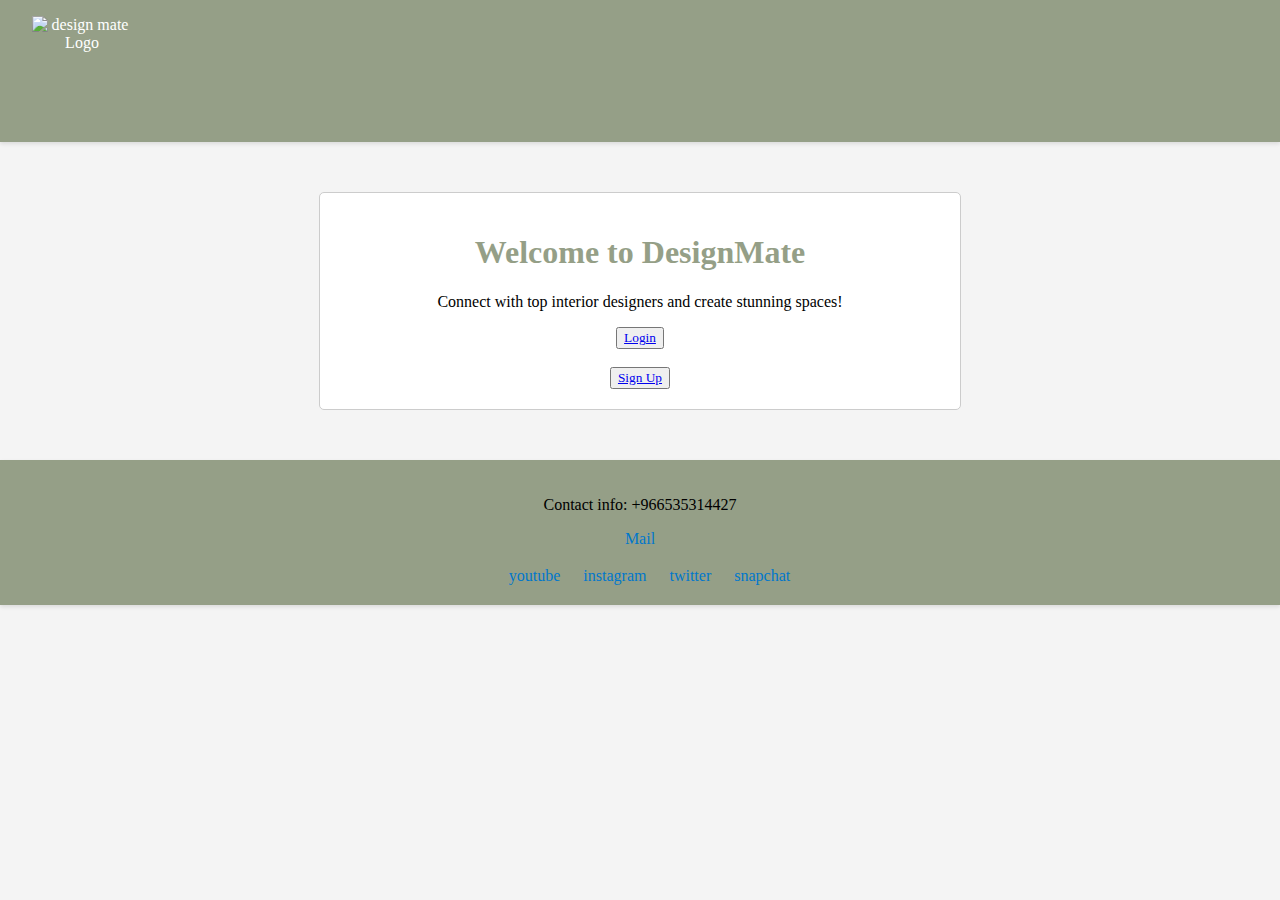
==== index.html @ 99fc9916 "Add files via upload" ====
<!DOCTYPE html>
<html lang="en">
<head>
    <meta charset="UTF-8">
    <meta name="viewport" content="width=device-width, initial-scale=1.0">
    <link rel="stylesheet" href="basics.css">
    <link rel="stylesheet" href="styles.css">
    <title>DesignConnect</title>
</head>
<body>
    <header id="Home-header">

        <div class="logo-title">

            <img src="image/logo.jpeg" alt="design mate Logo" id="logo">

            <span></span>

        </div>



    </header>
    <div class="homepage">
        <form>
        <h1>Welcome to DesignMate</h1>
        <p>Connect with top interior designers and create stunning spaces!</p>
        <button><a href="login.html">Login</a></button><br><br>
        <button><a href="signup.html">Sign Up</a></button>
        </form>
    </div>
    <footer id="Home-footer">

        <p>Contact info: +966535314427</p>

        <a href="#">Mail</a>

        

        <!-- Multimedia -->

        <div class="multimedia" >

            <br>

            <img src="image/youtube.jpg" alt="" width="15 "  height="15 " />

            <a href="https://www.youtube.com/" >youtube</a>

            <img src="image/instagram.jpg" alt="" width="15 "  height="15" />

            <a href="https://www.instagram.com/">instagram</a>

            <img src="image/twitter.jpg" alt="" width="15 "  height="15 "  />

            <a href="https://twitter.com/" >twitter</a>

            <img src="image/snapchat.png"  alt="" width="15 "  height="15 " />

            <a href="https://snapchat.com/" >snapchat</a>

        </div>

    </footer>
</body>
</html>
---- basics.css ----
.theme2 {
	color:blue;
	background: gray;
}

.theme1 header {
	  background-color: #4e32a8;
	color: #fff;
}


.theme1 footer {
	  background-color: #4e32a8;
	color: #fff;
}

.theme2 header {
    background-color: #555;
    color: black;
}

.theme2 footer {
    background-color: #555;
	color: black;
}


body {
    font-family: 'Arial', sans-serif;
     background-color: #f4f4f4;
    margin: 0;
    padding: 0;
}


header {

    text-align: center;

    background-color:  rgb(149, 159, 135);

    color: #fff;

    display: flex;  

    justify-content: space-between; 

    align-items: center; 

    padding: 1rem 2rem;

    box-shadow: 0 2px 4px rgba(0,0,0,0.1);

}



.logo-title {

    display: flex;

    align-items: center; 

    gap: 10px; 

}



#logo {

    width: 200px;
    height: 100px;

}



.navbar {

    display: flex;

    gap: 15px;
}



.navbar a {

    text-decoration: none;


    transition: color 0.3s ease;

}



.navbar a:hover {

    color: #0077cc;

}





header img {

    max-width: 100px;

    margin-bottom: 10px;

}



nav a {

    margin: 0 15px;

    text-decoration: none;

    color: #fff;

    transition: color 0.3s ease;

}



nav a:hover {

    color: #0077cc;

}


footer {

    text-align: center;

    padding: 20px;

    background-color: rgb(149, 159, 135);

    
	
	 gap: 15px;

     box-shadow: 0 2px 4px rgba(0,0,0,0.1);

}



footer a {

    text-decoration: none;

    color: #0077cc;

    transition: color 0.3s ease;

}



footer a:hover {

    color: #0055a5;

}

* {
	
	font-family: italic;
}
---- styles.css ----
body {
    font-family: 'Arial', sans-serif;
    margin: 0;
    padding: 0;
}

.homepage {
    text-align: center;
    padding: 50px;
    background-color: #f4f4f4;
}

.signup-page {
    max-width: 600px;
    margin: 50px auto;
    padding: 20px;
    background-color: #fff;
    border: 1px solid #ccc;
    border-radius: 5px;
    text-align: center;
}

.user-form {
    margin-top: 20px;
}

label {
    display: block;
    margin-top: 10px;
}

input {
    width: 100%;
    padding: 10px;
    margin-top: 5px;
    margin-bottom: 15px;
    box-sizing: border-box;
}

input[type="checkbox"] {
    margin-top: 0;
}

input[type="submit"] {
    background-color:#e4c6a3;
    color: #fff;
    cursor: pointer;
    padding: 10px 20px;
    border: none;
    border-radius: 5px;
}

input[type="submit"]:hover {
    background-color: #e4c6a3;
}

.login-page{
    max-width: 600px;
    margin: 50px auto;
    padding: 20px;
    background-color: #fff;
    border: 1px solid #ccc;
    border-radius: 5px;
    text-align: center;
}
.homepage{

    max-width: 600px;
    margin: 50px auto;
    padding: 20px;
    background-color: #fff;
    border: 1px solid #ccc;
    border-radius: 5px;
    text-align: center;

}
.homepage h1 {

color : rgb(149, 159, 135)

}
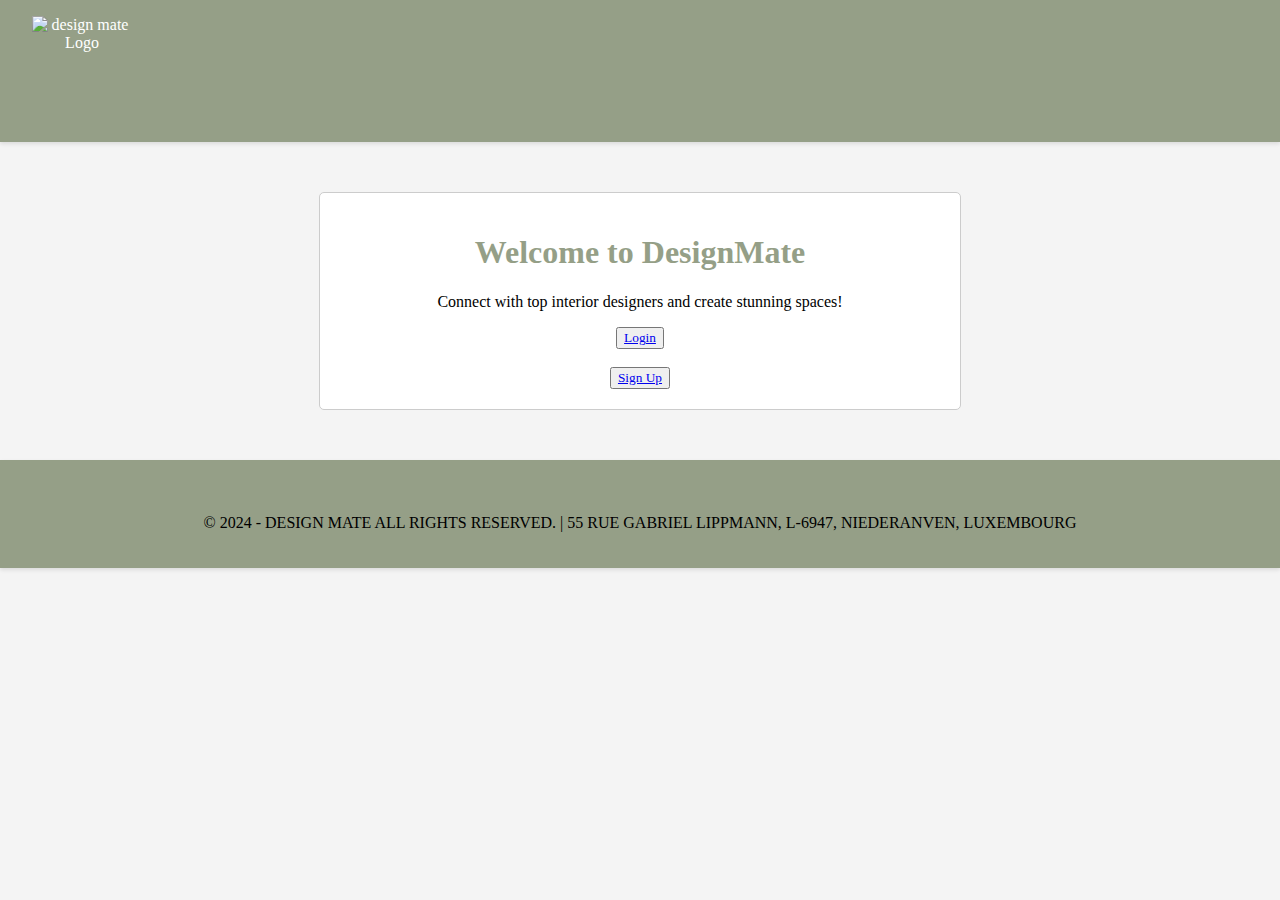
==== commit f96e4b52: "Update index.html" ====
--- a/index.html
+++ b/index.html
@@ -31,9 +31,9 @@
     </div>
     <footer id="Home-footer">
 
-        <p>Contact info: +966535314427</p>
+        
 
-        <a href="#">Mail</a>
+        
 
         
 
@@ -42,22 +42,13 @@
         <div class="multimedia" >
 
             <br>
+       <div class="icons">
+            <i class="fa-solid fa-envelope">   </i>
 
-            <img src="image/youtube.jpg" alt="" width="15 "  height="15 " />
-
-            <a href="https://www.youtube.com/" >youtube</a>
-
-            <img src="image/instagram.jpg" alt="" width="15 "  height="15" />
-
-            <a href="https://www.instagram.com/">instagram</a>
-
-            <img src="image/twitter.jpg" alt="" width="15 "  height="15 "  />
-
-            <a href="https://twitter.com/" >twitter</a>
-
-            <img src="image/snapchat.png"  alt="" width="15 "  height="15 " />
-
-            <a href="https://snapchat.com/" >snapchat</a>
+            <i class="fa-solid fa-phone">   </i>
+            <i class="fa-brands fa-twitter icons">   </i>
+            <i class="fa-brands fa-instagram">   </i></div>
+<p>© 2024 - DESIGN MATE ALL RIGHTS RESERVED. | 55 RUE GABRIEL LIPPMANN, L-6947, NIEDERANVEN, LUXEMBOURG</p>
 
         </div>
 
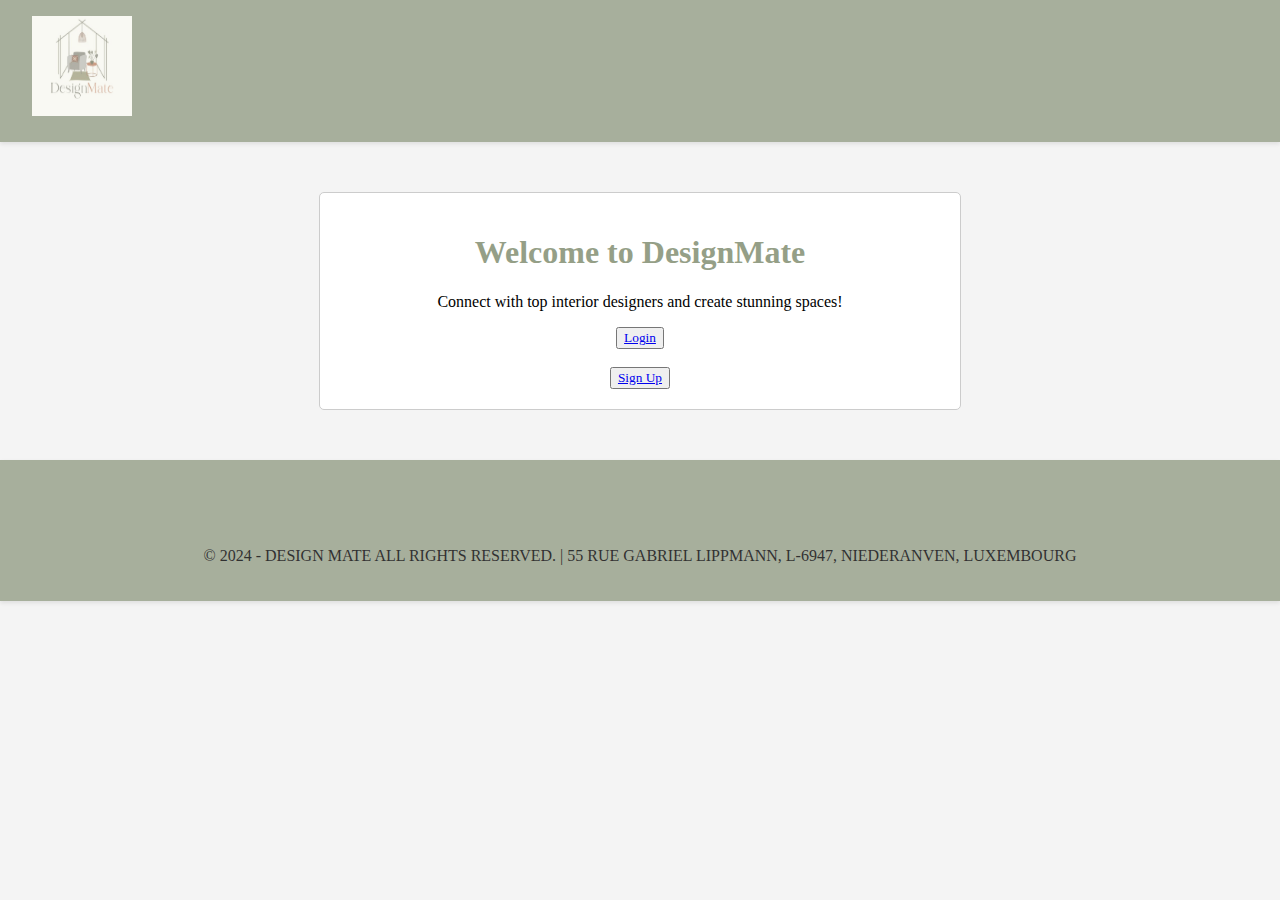
==== commit 77827da4: "Update index.html" ====
--- a/index.html
+++ b/index.html
@@ -12,7 +12,7 @@
 
         <div class="logo-title">
 
-            <img src="image/logo.jpeg" alt="design mate Logo" id="logo">
+            <img src="logo.jpeg" alt="design mate Logo" id="logo">
 
             <span></span>
 
@@ -31,12 +31,6 @@
     </div>
     <footer id="Home-footer">
 
-        
-
-        
-
-        
-
         <!-- Multimedia -->
 
         <div class="multimedia" >
@@ -51,7 +45,6 @@
 <p>© 2024 - DESIGN MATE ALL RIGHTS RESERVED. | 55 RUE GABRIEL LIPPMANN, L-6947, NIEDERANVEN, LUXEMBOURG</p>
 
         </div>
-
     </footer>
 </body>
 </html>
--- a/basics.css
+++ b/basics.css
@@ -50,6 +50,8 @@
     padding: 1rem 2rem;
 
     box-shadow: 0 2px 4px rgba(0,0,0,0.1);
+    
+    opacity: 0.8;
 
 }
 
@@ -145,7 +147,7 @@
 
     background-color: rgb(149, 159, 135);
 
-    
+    opacity: 0.8;
 	
 	 gap: 15px;
 
@@ -177,3 +179,9 @@
 	
 	font-family: italic;
 }
+
+.icons{
+
+font-size: 20px;
+padding: 5px;
+}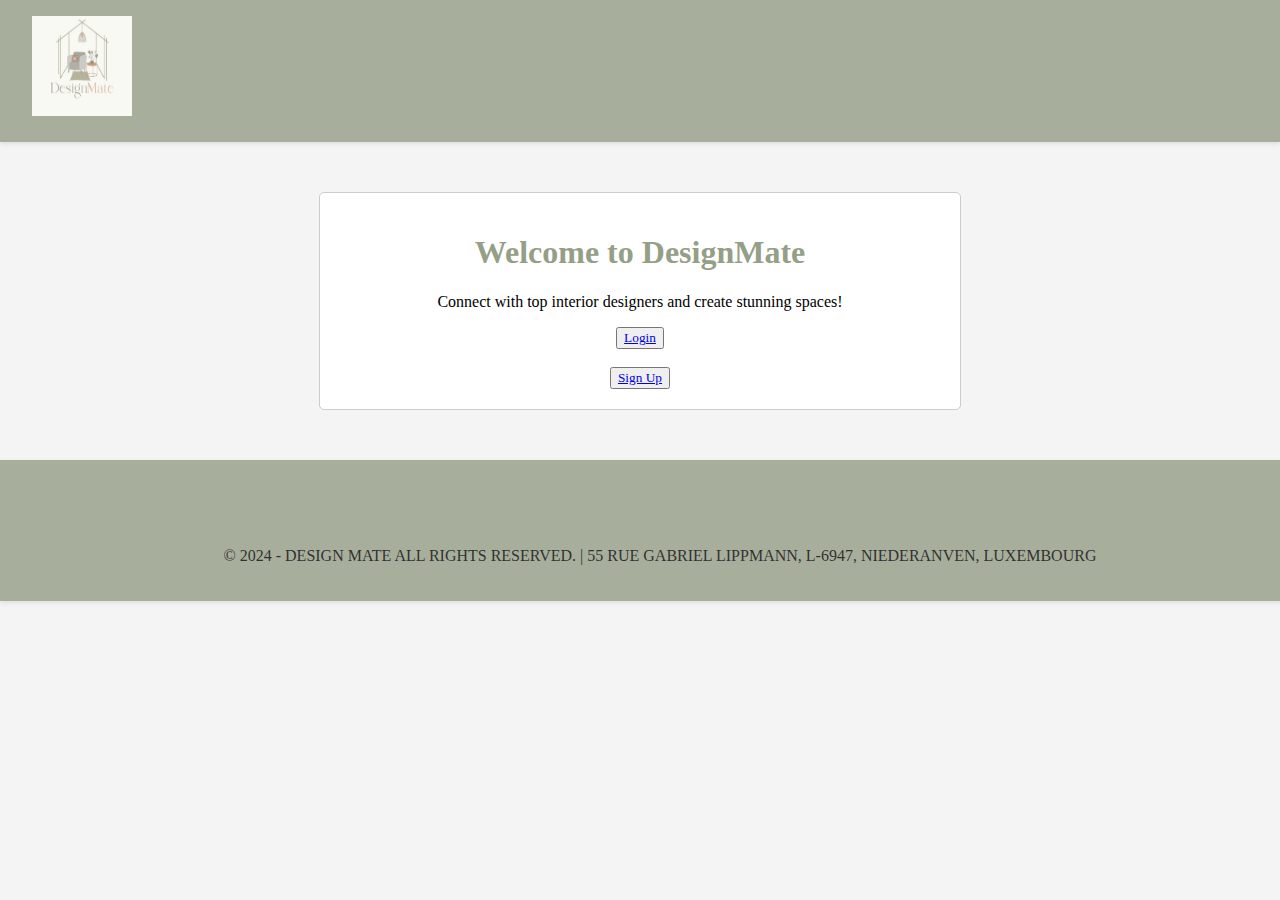
==== commit 1473df43: "add data" ====
--- a/index.html
+++ b/index.html
@@ -3,6 +3,7 @@
 <head>
     <meta charset="UTF-8">
     <meta name="viewport" content="width=device-width, initial-scale=1.0">
+    <link rel="stylesheet" href="https://cdnjs.cloudflare.com/ajax/libs/font-awesome/6.5.1/css/all.min.css" integrity="sha512-DTOQO9RWCH3ppGqcWaEA1BIZOC6xxalwEsw9c2QQeAIftl+Vegovlnee1c9QX4TctnWMn13TZye+giMm8e2LwA==" crossorigin="anonymous" referrerpolicy="no-referrer" />
     <link rel="stylesheet" href="basics.css">
     <link rel="stylesheet" href="styles.css">
     <title>DesignConnect</title>
@@ -12,14 +13,11 @@
 
         <div class="logo-title">
 
-            <img src="logo.jpeg" alt="design mate Logo" id="logo">
+            <img src="image/logo.jpeg" alt="design mate Logo" id="logo">
 
             <span></span>
 
         </div>
-
-
-
     </header>
     <div class="homepage">
         <form>
@@ -29,6 +27,8 @@
         <button><a href="signup.html">Sign Up</a></button>
         </form>
     </div>
+
+    
     <footer id="Home-footer">
 
         <!-- Multimedia -->
--- a/basics.css
+++ b/basics.css
@@ -1,3 +1,4 @@
+
 .theme2 {
 	color:blue;
 	background: gray;
@@ -52,6 +53,7 @@
     box-shadow: 0 2px 4px rgba(0,0,0,0.1);
     
     opacity: 0.8;
+    margin-bottom:2%;
 
 }
 
@@ -139,11 +141,17 @@
 }
 
 
+
 footer {
-
-    text-align: center;
-
-    padding: 20px;
+    
+    display: flex;
+    position: relative; 
+    bottom: 0;
+     width: 100%;
+    align-items: center;
+    justify-content: center;
+   text-align: center;
+   padding: 20px;
 
     background-color: rgb(149, 159, 135);
 
@@ -152,7 +160,7 @@
 	 gap: 15px;
 
      box-shadow: 0 2px 4px rgba(0,0,0,0.1);
-
+    
 }
 
 
